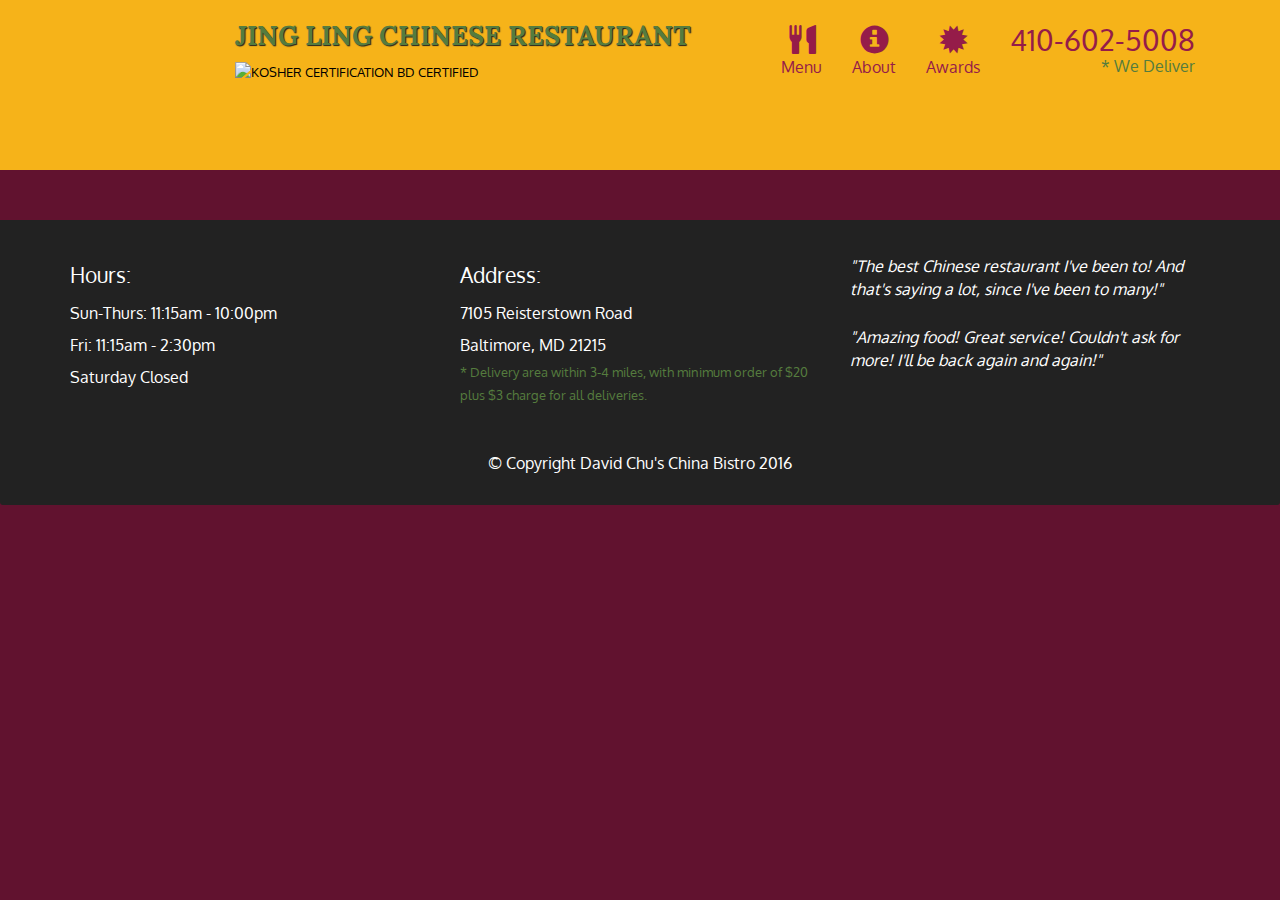
==== Chinese Restaurant/index.html @ fecf6bb2 "Add files via upload" ====
<!doctype html>
<html lang="en">
  <head>
    <meta charset="utf-8">
    <meta http-equiv="X-UA-Compatible" content="IE=edge">
    <meta name="viewport" content="width=device-width, initial-scale=1">
    <title>David Chu's China Bistro</title>
    <link rel="stylesheet" href="css/bootstrap.min.css">
    <link rel="stylesheet" href="css/styles.css">
    <link href='https://fonts.googleapis.com/css?family=Oxygen:400,300,700' rel='stylesheet' type='text/css'>
    <link href='https://fonts.googleapis.com/css?family=Lora' rel='stylesheet' type='text/css'>
  </head>
<body>
  <header>
    <nav id="header-nav" class="navbar navbar-default">
      <div class="container">
        <div class="navbar-header">
          <a href="index.html" class="pull-left visible-md visible-lg">
            <div id="logo-img" alt="Logo image"></div>
          </a>

          <div class="navbar-brand">
            <a href="index.html"><h1>Jing Ling Chinese Restaurant</h1></a>
            <p>
              <img src="images/star-k-logo.png" alt="Kosher certification">
              <span>Bd Certified</span>
            </p>
          </div>

          <button id="navbarToggle" type="button" class="navbar-toggle collapsed" data-toggle="collapse" data-target="#collapsable-nav" aria-expanded="false">
            <span class="sr-only">Toggle navigation</span>
            <span class="icon-bar"></span>
            <span class="icon-bar"></span>
            <span class="icon-bar"></span>
          </button>
        </div>
        
        <div id="collapsable-nav" class="collapse navbar-collapse">
           <ul id="nav-list" class="nav navbar-nav navbar-right">
            <li id="navHomeButton" class="visible-xs active">
              <a href="index.html">
                <span class="glyphicon glyphicon-home"></span> Home</a>
            </li>
            <li id="navMenuButton">
              <a href="#" onclick="$dc.loadMenuCategories();">
                <span class="glyphicon glyphicon-cutlery"></span><br class="hidden-xs"> Menu</a>
            </li>
            <li>
              <a href="#">
                <span class="glyphicon glyphicon-info-sign"></span><br class="hidden-xs"> About</a>
            </li>
            <li>
              <a href="#">
                <span class="glyphicon glyphicon-certificate"></span><br class="hidden-xs"> Awards</a>
            </li>
            <li id="phone" class="hidden-xs">
              <a href="tel:410-602-5008">
                <span>410-602-5008</span></a><div>* We Deliver</div>
            </li>
          </ul><!-- #nav-list -->
        </div><!-- .collapse .navbar-collapse -->
      </div><!-- .container -->
    </nav><!-- #header-nav -->
  </header>

  <div id="call-btn" class="visible-xs">
    <a class="btn" href="tel:410-602-5008">
    <span class="glyphicon glyphicon-earphone"></span>
    410-602-5008
    </a>
  </div>
  <div id="xs-deliver" class="text-center visible-xs">* We Deliver</div>

  <div id="main-content" class="container"></div>

  <footer class="panel-footer">
    <div class="container">
      <div class="row">
        <section id="hours" class="col-sm-4">
          <span>Hours:</span><br>
          Sun-Thurs: 11:15am - 10:00pm<br>
          Fri: 11:15am - 2:30pm<br>
          Saturday Closed
          <hr class="visible-xs">
        </section>
        <section id="address" class="col-sm-4">
          <span>Address:</span><br>
          7105 Reisterstown Road<br>
          Baltimore, MD 21215
          <p>* Delivery area within 3-4 miles, with minimum order of $20 plus $3 charge for all deliveries.</p>
          <hr class="visible-xs">
        </section>
        <section id="testimonials" class="col-sm-4">
          <p>"The best Chinese restaurant I've been to! And that's saying a lot, since I've been to many!"</p>
          <p>"Amazing food! Great service! Couldn't ask for more! I'll be back again and again!"</p>
        </section>
      </div>
      <div class="text-center">&copy; Copyright David Chu's China Bistro 2016</div>
    </div>
  </footer>

  <!-- jQuery (Bootstrap JS plugins depend on it) -->
  <script src="js/jquery-2.1.4.min.js"></script>
  <script src="js/bootstrap.min.js"></script>
  <script src="js/ajax-utils.js"></script>
  <script src="js/script.js"></script>
</body>
</html>
---- Chinese Restaurant/css/styles.css ----
body {
  font-size: 16px;
  color: #fff;
  background-color: #61122f;
  font-family: 'Oxygen', sans-serif;
}

/** HEADER **/
#header-nav {
  background-color: #f6b319;
  border-radius: 0;
  border: 0;
}

#logo-img {
  background: url('../images/restaurant-logo_large.png') no-repeat;
  width: 150px;
  height: 150px;
  margin: 10px 15px 10px 0;
}

.navbar-brand {
  padding-top: 25px;
}
.navbar-brand h1 { /* Restaurant name */
  font-family: 'Lora', serif;
  color: #557c3e;
  font-size: 1.5em;
  text-transform: uppercase;
  font-weight: bold;
  text-shadow: 1px 1px 1px #222;
  margin-top: 0;
  margin-bottom: 0;
  line-height: .75;
}
.navbar-brand a:hover, .navbar-brand a:focus {
  text-decoration: none;
}
.navbar-brand p { /* Kosher cert */
  color: #000;
  text-transform: uppercase;
  font-size: .7em;
  margin-top: 15px;
}
.navbar-brand p span { /* Star-K */
  vertical-align: middle;
}

#nav-list {
  margin-top: 10px;
}
#nav-list a {
  color: #951C49;
  text-align: center;
}
#nav-list a:hover {
  background: #E7E7E7;
}
#nav-list a span {
  font-size: 1.8em;
}

#phone {
  margin-top: 5px;
}
#phone a { /* Phone number */
  text-align: right;
  padding-bottom: 0;
}
#phone div { /* We Deliver */
  color: #557c3e;
  text-align: right;
  padding-right: 15px;
}

.navbar-header button.navbar-toggle, .navbar-header .icon-bar {
  border: 1px solid #61122f;
}
.navbar-header button.navbar-toggle {
  clear: both;
  margin-top: -30px;
}
/* END HEADER */

/* FOOTER */
.panel-footer {
  margin-top: 30px;
  padding-top: 35px;
  padding-bottom: 30px;
  background-color: #222;
  border-top: 0;
}
.panel-footer div.row {
  margin-bottom: 35px;
}
#hours, #address {
  line-height: 2;
}
#hours > span, #address > span {
  font-size: 1.3em;
}
#address p {
  color: #557c3e;
  font-size: .8em;
  line-height: 1.8;
}
#testimonials {
  font-style: italic;
}
#testimonials p:nth-child(2) {
  margin-top: 25px;
}
/* END FOOTER */



/* HOME PAGE */
.container .jumbotron {
  box-shadow: 0 0 50px #3F0C1F;
  border: 2px solid #3F0C1F;
}

#menu-tile, #specials-tile, #map-tile {
  height: 250px;
  width: 100%;
  margin-bottom: 15px;
  position: relative;
  border: 2px solid #3F0C1F;
  overflow: hidden;
}
#menu-tile:hover, #specials-tile:hover, #map-tile:hover {
  box-shadow: 0 1px 5px 1px #cccccc;
}
#menu-tile {
  background: url('../images/menu-tile.jpg') no-repeat;
  background-position: center;
}
#specials-tile {
  background: url('../images/specials-tile.jpg') no-repeat;
  background-position: center;
}
#menu-tile span, #specials-tile span, #map-tile span {
  position: absolute;
  bottom: 0;
  right: 0;
  width: 100%;
  text-align: center;
  font-size: 1.6em;
  text-transform: uppercase;
  background-color: #000;
  color: #fff;
  opacity: .8;
}
/* END HOME PAGE */

/* MENU CATEGORIES PAGE */
.category-tile { 
  position: relative;
  border: 2px solid #3F0C1F;
  overflow: hidden;
  width: 200px;
  height: 200px;
  margin: 0 auto 15px;
}
.category-tile span {
  position: absolute;
  bottom: 0;
  right: 0;
  width: 100%;
  text-align: center;
  font-size: 1.2em;
  text-transform: uppercase;
  background-color: #000;
  color: #fff;
  opacity: .8;
}
.category-tile:hover {
  box-shadow: 0 1px 5px 1px #cccccc;
}

#menu-categories-title + div {
  margin-bottom: 50px;
}
/* END MENU CATEGORIES PAGE */

/* SINGLE CATEGORY PAGE */
.menu-item-tile {
  margin-bottom: 25px;
}
.menu-item-tile hr {
  width: 80%;
}
.menu-item-tile .menu-item-price {
  font-size: 1.1em;
  text-align: right;
  margin-top: -15px;
  margin-right: -15px;
}
.menu-item-tile .menu-item-price span {
  font-size: .6em;
}
.menu-item-photo {
  position: relative;
  border: 2px solid #3F0C1F; 
  overflow: hidden;
  padding: 0;
  margin-right: -15px;
  margin-left: auto;
  margin-bottom: 20px;
  max-width: 250px;
}
.menu-item-photo div {
  position: absolute;
  bottom: 0;
  right: 0;
  width: 80px;
  background-color: #557c3e;
  text-align: center;
}
.menu-item-description {
  padding-right: 30px;
}
h3.menu-item-title {
  margin: 0 0 10px;
}
.menu-item-details {
  font-size: .9em;
  font-style: italic;
}
/* END SINGLE CATEGORY PAGE */


/********** Large devices only **********/
@media (min-width: 1200px) {
  .container .jumbotron {
    background: url('../images/jumbotron_1200.jpg') no-repeat;
    height: 675px;
  }
}

/********** Medium devices only **********/
@media (min-width: 992px) and (max-width: 1199px) {
  /* Header */
  #logo-img {
    background: url('../images/restaurant-logo_medium.png') no-repeat;
    width: 100px;
    height: 100px;
    margin: 5px 5px 5px 0;
  }
  /* End Header */

  /* Home Page */
  .container .jumbotron {
    background: url('../images/jumbotron_992.jpg') no-repeat;
    height: 558px;
  }
  /* End Home Page */
}

/********** Small devices only **********/
@media (min-width: 768px) and (max-width: 991px) {
  /* Home Page */
  .container .jumbotron {
    background: url('../images/jumbotron_768.jpg') no-repeat;
    height: 432px;
  }
  /* End Home Page */
}

/********** Extra small devices only **********/
@media (max-width: 767px) {
  /* Header */
  .navbar-brand {
    padding-top: 10px;
    height: 80px;
  }
  .navbar-brand h1 { /* Restaurant name */
    padding-top: 10px;
    font-size: 5vw; /* 1vw = 1% of viewport width */
  }
  .navbar-brand p { /* Kosher cert */
    font-size: .6em;
    margin-top: 12px;
  }
  .navbar-brand p img { /* Star-K */
    height: 20px;
  }

  #collapsable-nav a { /* Collapsed nav menu text */
    font-size: 1.2em;
  }
  #collapsable-nav a span { /* Collapsed nav menu glyph */
    font-size: 1em;
    margin-right: 5px;
  }

  #call-btn > a {
    font-size: 1.5em;
    display: block;
    margin: 0 20px;
    padding: 10px;
    border: 2px solid #fff;
    background-color: #f6b319;
    color: #951c49;
  }
  #xs-deliver {
    margin-top: 5px;
    font-size: .7em;
    letter-spacing: .1em;
    text-transform: uppercase;
  }
  /* End Header */

  /* Footer */
  .panel-footer section {
    margin-bottom: 30px;
    text-align: center;
  }
  .panel-footer section:nth-child(3) {
    margin-bottom: 0; /* margin already exists on the whole row */
  }
  .panel-footer section hr {
    width: 50%;
  }
  /* End Footer */

  /* Home Page */
  .container .jumbotron {
    margin-top: 30px;
    padding: 0;
  }
  #menu-tile, #specials-tile {
    width: 360px;
    margin: 0 auto 15px;
  }

  .menu-item-photo {
    margin-right: auto;
  }
  .menu-item-tile .menu-item-price {
    text-align: center;
  }
  .menu-item-description {
    text-align: center;;
  }
}


/********** Super extra small devices Only :-) (e.g., iPhone 4) **********/
@media (max-width: 479px) {
  /* Header */
  .navbar-brand h1 { /* Restaurant name */
    padding-top: 5px;
    font-size: 6vw;
  }
  /* End Header */
  
  /* Home page */
  #menu-tile, #specials-tile {
    width: 280px;
    margin: 0 auto 15px;
  }

  .col-xxs-12 {
    position: relative;
    min-height: 1px;
    padding-right: 15px;
    padding-left: 15px;
    float: left;
    width: 100%;
  }
}
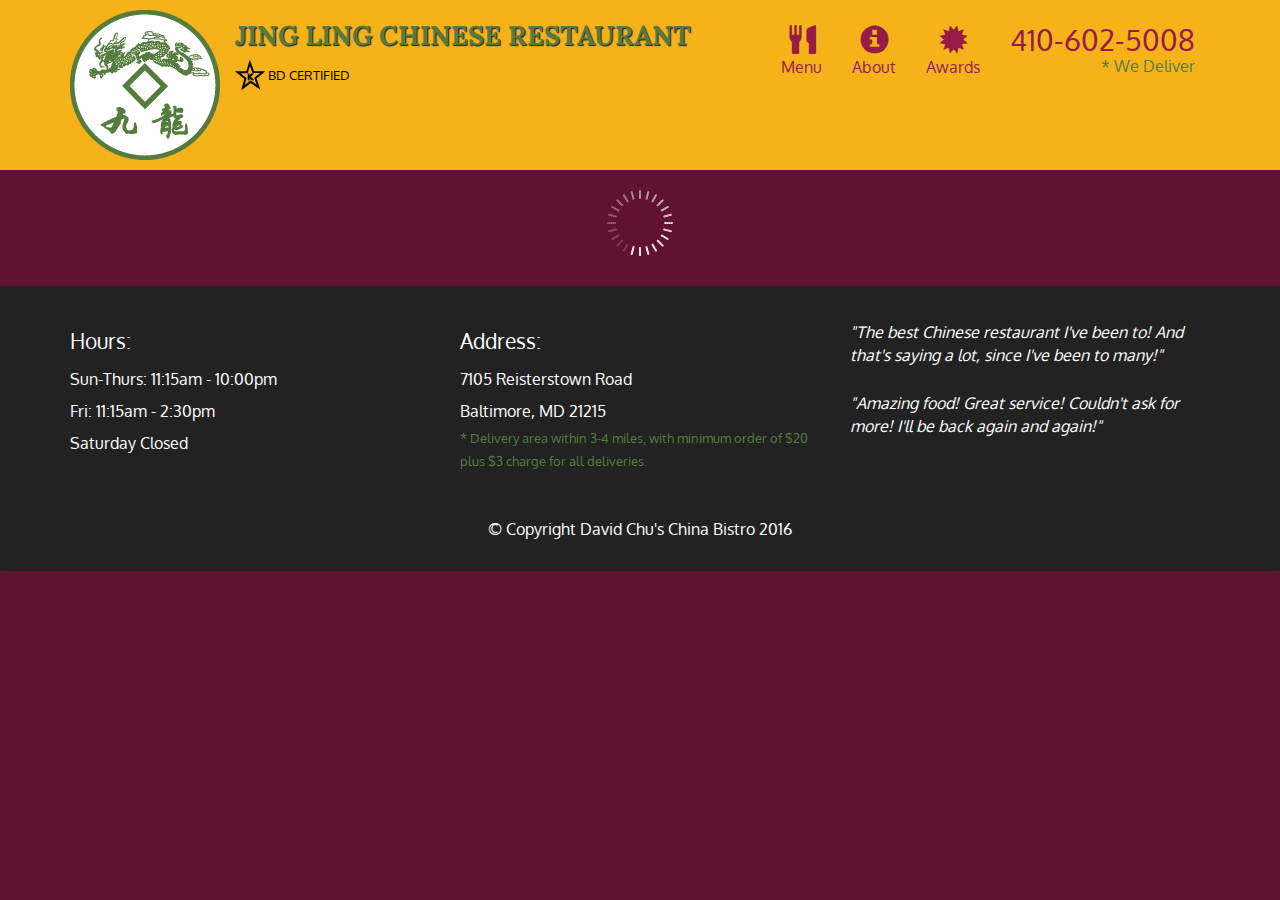
==== commit aa202363: "Edited the restaurant name" ====
--- a/Chinese Restaurant/index.html
+++ b/Chinese Restaurant/index.html
@@ -4,7 +4,7 @@
     <meta charset="utf-8">
     <meta http-equiv="X-UA-Compatible" content="IE=edge">
     <meta name="viewport" content="width=device-width, initial-scale=1">
-    <title>David Chu's China Bistro</title>
+    <title>Jing Ling Chinese Restaurant</title>
     <link rel="stylesheet" href="css/bootstrap.min.css">
     <link rel="stylesheet" href="css/styles.css">
     <link href='https://fonts.googleapis.com/css?family=Oxygen:400,300,700' rel='stylesheet' type='text/css'>
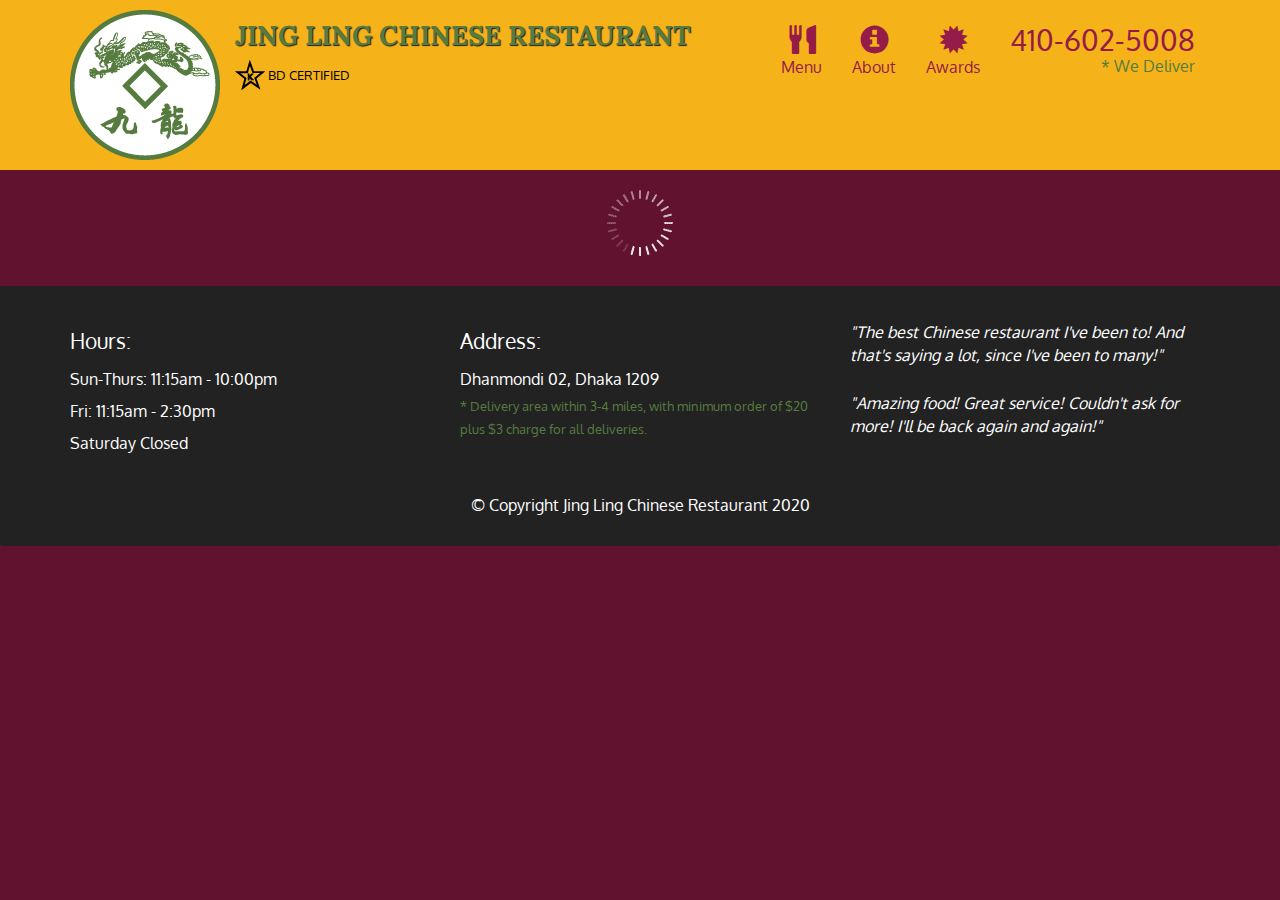
==== commit 152fe6a3: "Update index.html" ====
--- a/Chinese Restaurant/index.html
+++ b/Chinese Restaurant/index.html
@@ -85,8 +85,7 @@
         </section>
         <section id="address" class="col-sm-4">
           <span>Address:</span><br>
-          7105 Reisterstown Road<br>
-          Baltimore, MD 21215
+          Dhanmondi 02, Dhaka 1209<br>
           <p>* Delivery area within 3-4 miles, with minimum order of $20 plus $3 charge for all deliveries.</p>
           <hr class="visible-xs">
         </section>
@@ -95,7 +94,7 @@
           <p>"Amazing food! Great service! Couldn't ask for more! I'll be back again and again!"</p>
         </section>
       </div>
-      <div class="text-center">&copy; Copyright David Chu's China Bistro 2016</div>
+      <div class="text-center">&copy; Copyright Jing Ling Chinese Restaurant 2020</div>
     </div>
   </footer>
 
